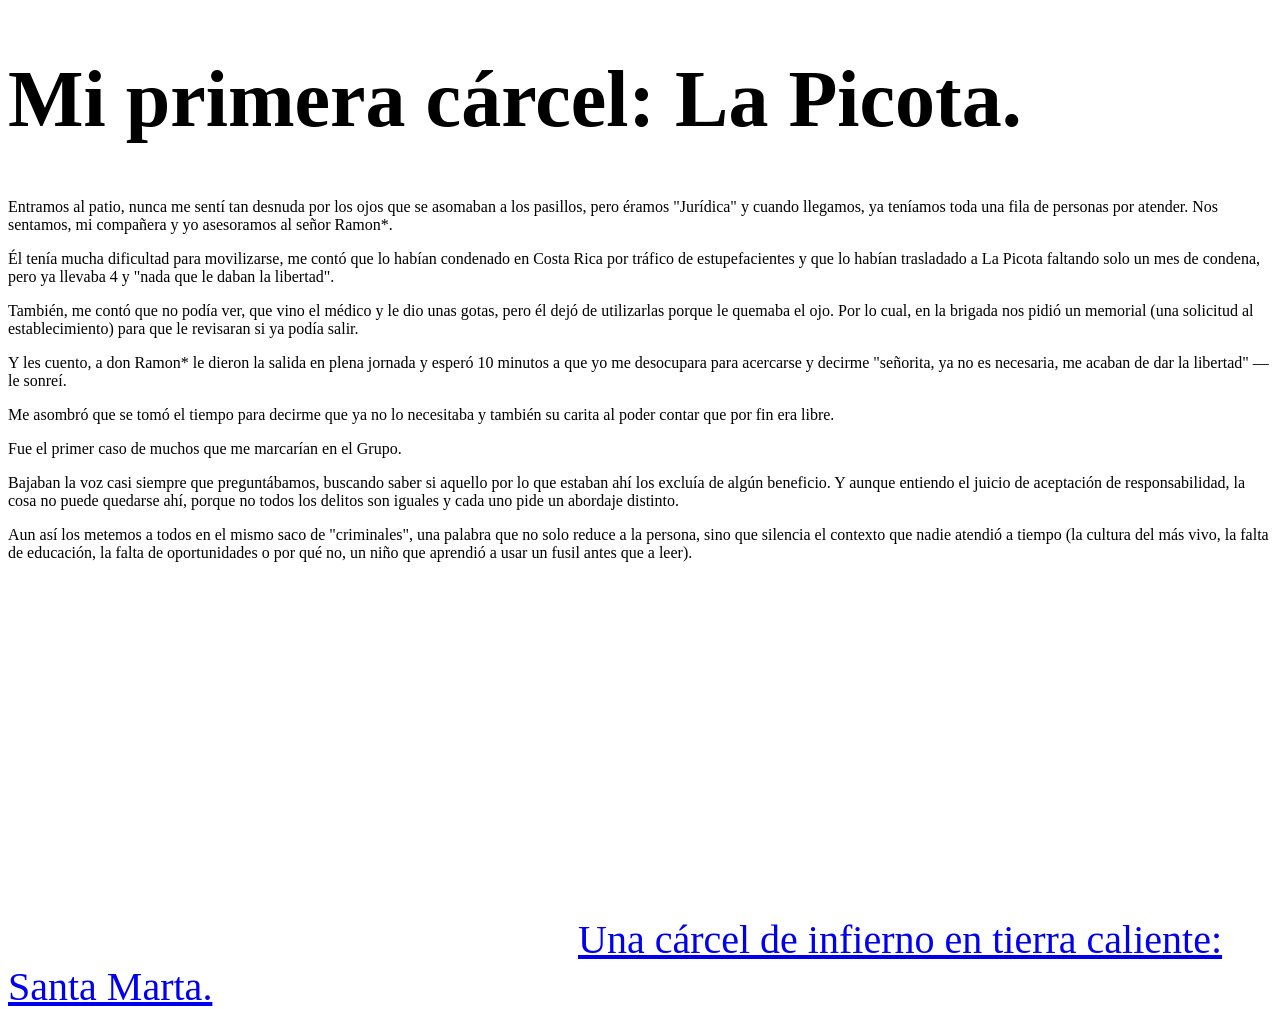
==== P2.html @ a0807497 "cambios CON RECORRIDO" ====
<!DOCTYPE html>
<html lang="en">
<head>
    <meta charset="UTF-8">
    <meta name="viewport" content="width=device-width, initial-scale=1.0">
    <title>Mi primera cárcel: La Picota.</title>
    <link rel="stylesheet" href="P2.css">
</head>
<body>
    <h1>
    <h1>Mi primera cárcel: La Picota.</h1>
    <p> Entramos al patio, nunca me sentí tan desnuda por los ojos que se asomaban a los pasillos, pero éramos "Jurídica" y cuando llegamos, ya teníamos toda una fila de personas por atender. Nos sentamos, mi compañera y yo asesoramos al señor Ramon*. </p>
         <p>Él tenía mucha dificultad para movilizarse, me contó que lo habían condenado en Costa Rica por tráfico de estupefacientes y que lo habían trasladado a La Picota faltando solo un mes de condena, pero ya llevaba 4 y "nada que le daban la libertad". </p>
        <p>También, me contó que no podía ver, que vino el médico y le dio unas gotas, pero él dejó de utilizarlas porque le quemaba el ojo. Por lo cual, en la brigada nos pidió un memorial (una solicitud al establecimiento) para que le revisaran si ya podía salir.</p>
        <p>Y les cuento, a don Ramon* le dieron la salida en plena jornada y esperó 10 minutos a que yo me desocupara para acercarse y decirme "señorita, ya no es necesaria, me acaban de dar la libertad" —le sonreí.</p>
        <p>Me asombró que se tomó el tiempo para decirme que ya no lo necesitaba y también su carita al poder contar que por fin era libre.</p>

        <p>Fue el primer caso de muchos que me marcarían en el Grupo.</p>
        <p>Bajaban la voz casi siempre que preguntábamos, buscando saber si aquello por lo que estaban ahí los excluía de algún beneficio. Y aunque entiendo el juicio de aceptación de responsabilidad, la cosa no puede quedarse ahí, porque no todos los delitos son iguales y cada uno pide un abordaje distinto. 
       <p> Aun así los metemos a todos en el mismo saco de "criminales", una palabra que no solo reduce a la persona, sino que silencia el contexto que nadie atendió a tiempo (la cultura del más vivo, la falta de educación, la falta de oportunidades o por qué no, un niño que aprendió a usar un fusil antes que a leer).</p>
      
    
   <a class="video1nuevap"</a> <iframe width="560" height="315" src="https://www.youtube.com/embed/rMz-vLf3N-Q?si=I2eq3zTMWeaeKi6i" title="YouTube video player" frameborder="0" allow="accelerometer; autoplay; clipboard-write; encrypted-media; gyroscope; picture-in-picture; web-share" referrerpolicy="strict-origin-when-cross-origin" allowfullscreen></iframe>



    <a class="enlace" href="P3.html">Una cárcel de infierno en tierra caliente: Santa Marta. </a>


</body>


</html>
---- P2.css ----
body {
   background-image: url("assets/pajaro.png");
}
title {
    font-family: 'Fleur De Leah', cursive;
    color: black;
    animation-name: animación3;
    animation-duration: 2s;
    animation-iteration-count: infinite;
}
title {
    font-family: 'Fleur De Leah', cursive;
    color: black;
    animation-name: animación3;
    animation-duration: 2s;
    animation-iteration-count: infinite;
}
img {
    width: 50%;
    height: auto;
}
p {
    font-family:fantasy
}
h1 {
    font-family: mea culpa, cursive;
    font-size: 80px;
     animation-name: animación3;
    animation-duration: 2s;
    animation-iteration-count: infinite;

}
h1:hover {
    color: rgba(255, 255, 255, 0.92);
    background-color: #2E7D32;

    animation-name: animación2;
    animation-duration: 5s;
    animation-iteration-count: infinite;
}

title {
    font-family: 'Fleur De Leah', cursive;
    color: black;
    animation-name: animación3;
    animation-duration: 2s;
    animation-iteration-count: infinite;
}
.video1nuevap{
    position:right;
    top: 60px;
    font-size: 40px;
}
.enlace {
    position:relative;
    top: 60px;
    font-size: 40px;
}
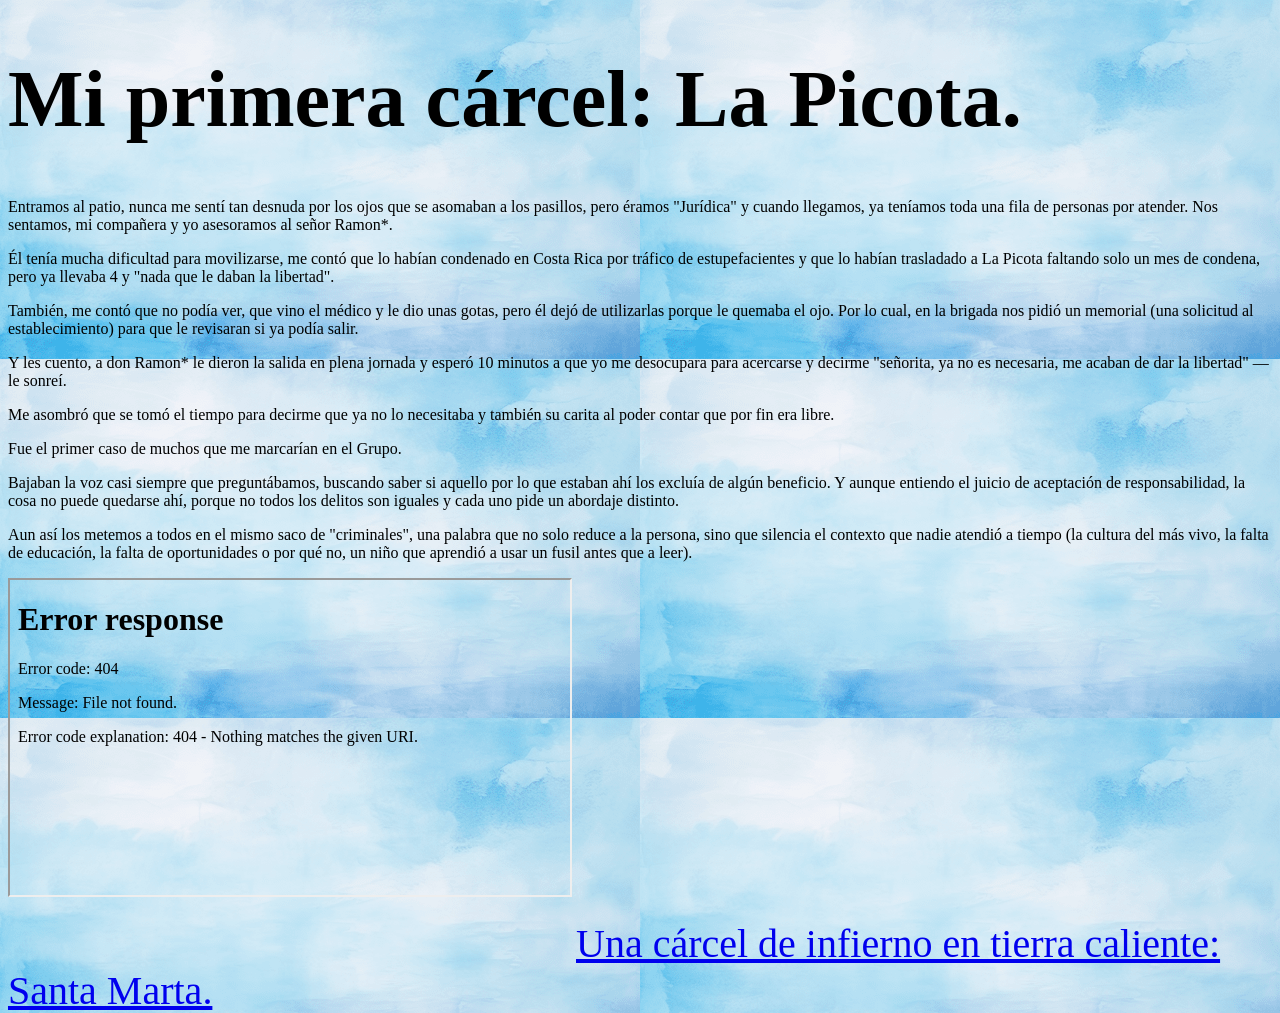
==== commit 92b99ff6: "ULTIMOS CMABIOS" ====
--- a/P2.html
+++ b/P2.html
@@ -20,7 +20,7 @@
        <p> Aun así los metemos a todos en el mismo saco de "criminales", una palabra que no solo reduce a la persona, sino que silencia el contexto que nadie atendió a tiempo (la cultura del más vivo, la falta de educación, la falta de oportunidades o por qué no, un niño que aprendió a usar un fusil antes que a leer).</p>
       
     
-   <a class="video1nuevap"</a> <iframe width="560" height="315" src="https://www.youtube.com/embed/rMz-vLf3N-Q?si=I2eq3zTMWeaeKi6i" title="YouTube video player" frameborder="0" allow="accelerometer; autoplay; clipboard-write; encrypted-media; gyroscope; picture-in-picture; web-share" referrerpolicy="strict-origin-when-cross-origin" allowfullscreen></iframe>
+   <a class="imagenlapicota"</a> <iframe width="560" height="315" src="La Picota.png" allowfullscreen></iframe>
 
 
 
--- a/P2.css
+++ b/P2.css
@@ -1,5 +1,5 @@
 body {
-   background-image: url("assets/pajaro.png");
+   background-image: url("ASSETS/FONDO.png");
 }
 title {
     font-family: 'Fleur De Leah', cursive;
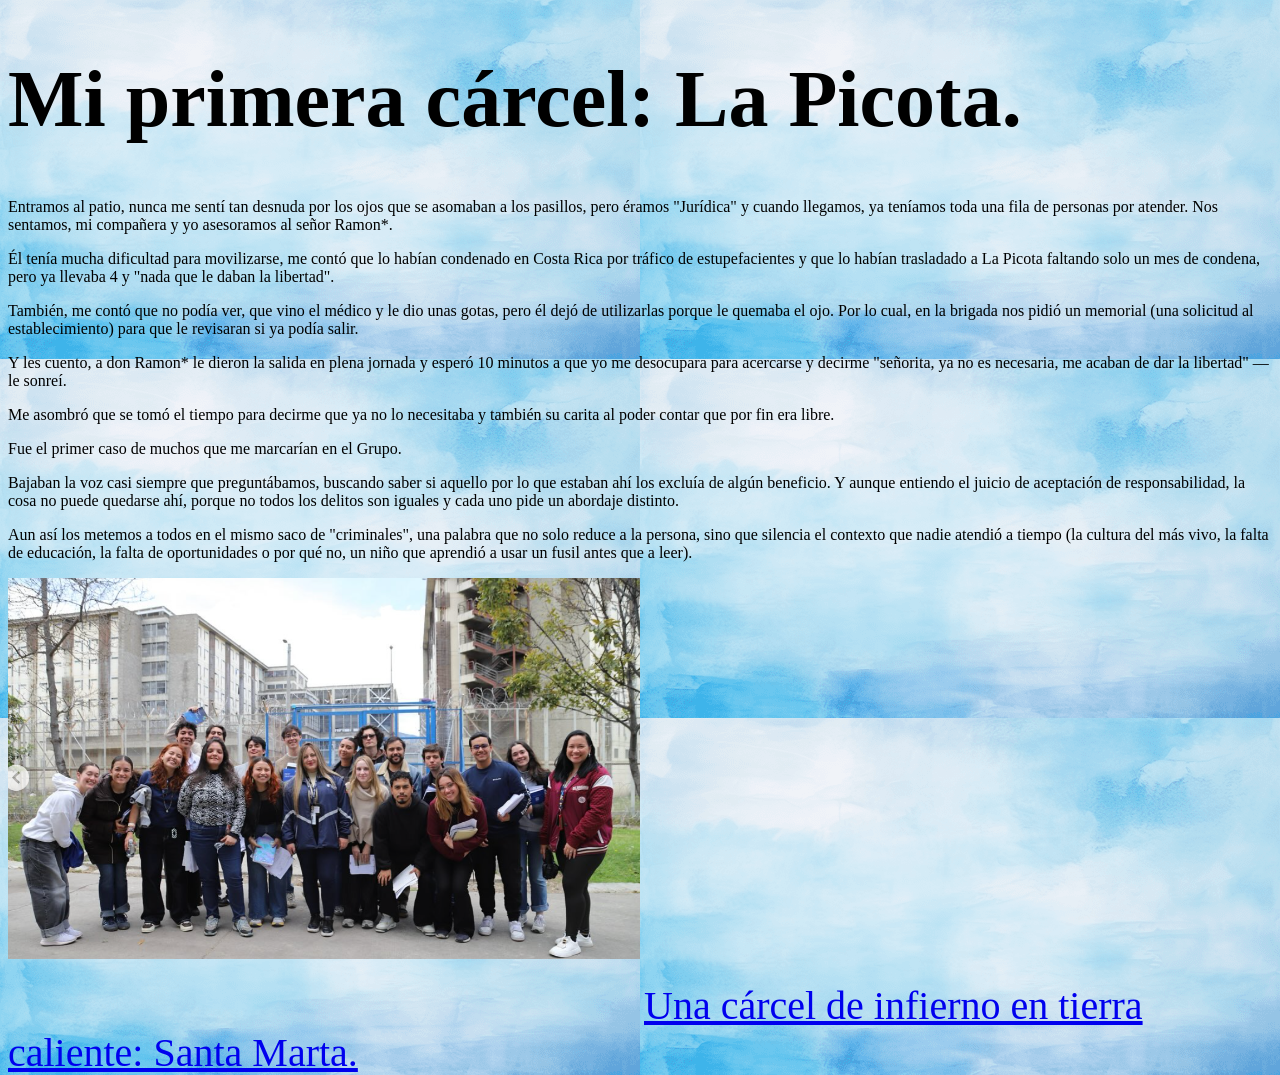
==== commit 1ad7896f: "FONDO" ====
--- a/P2.html
+++ b/P2.html
@@ -20,7 +20,7 @@
        <p> Aun así los metemos a todos en el mismo saco de "criminales", una palabra que no solo reduce a la persona, sino que silencia el contexto que nadie atendió a tiempo (la cultura del más vivo, la falta de educación, la falta de oportunidades o por qué no, un niño que aprendió a usar un fusil antes que a leer).</p>
       
     
-   <a class="imagenlapicota"</a> <iframe width="560" height="315" src="La Picota.png" allowfullscreen></iframe>
+    <img class="imagenlapicota" src="ASSETS/La Picota.png" alt="La Picota">
 
 
 
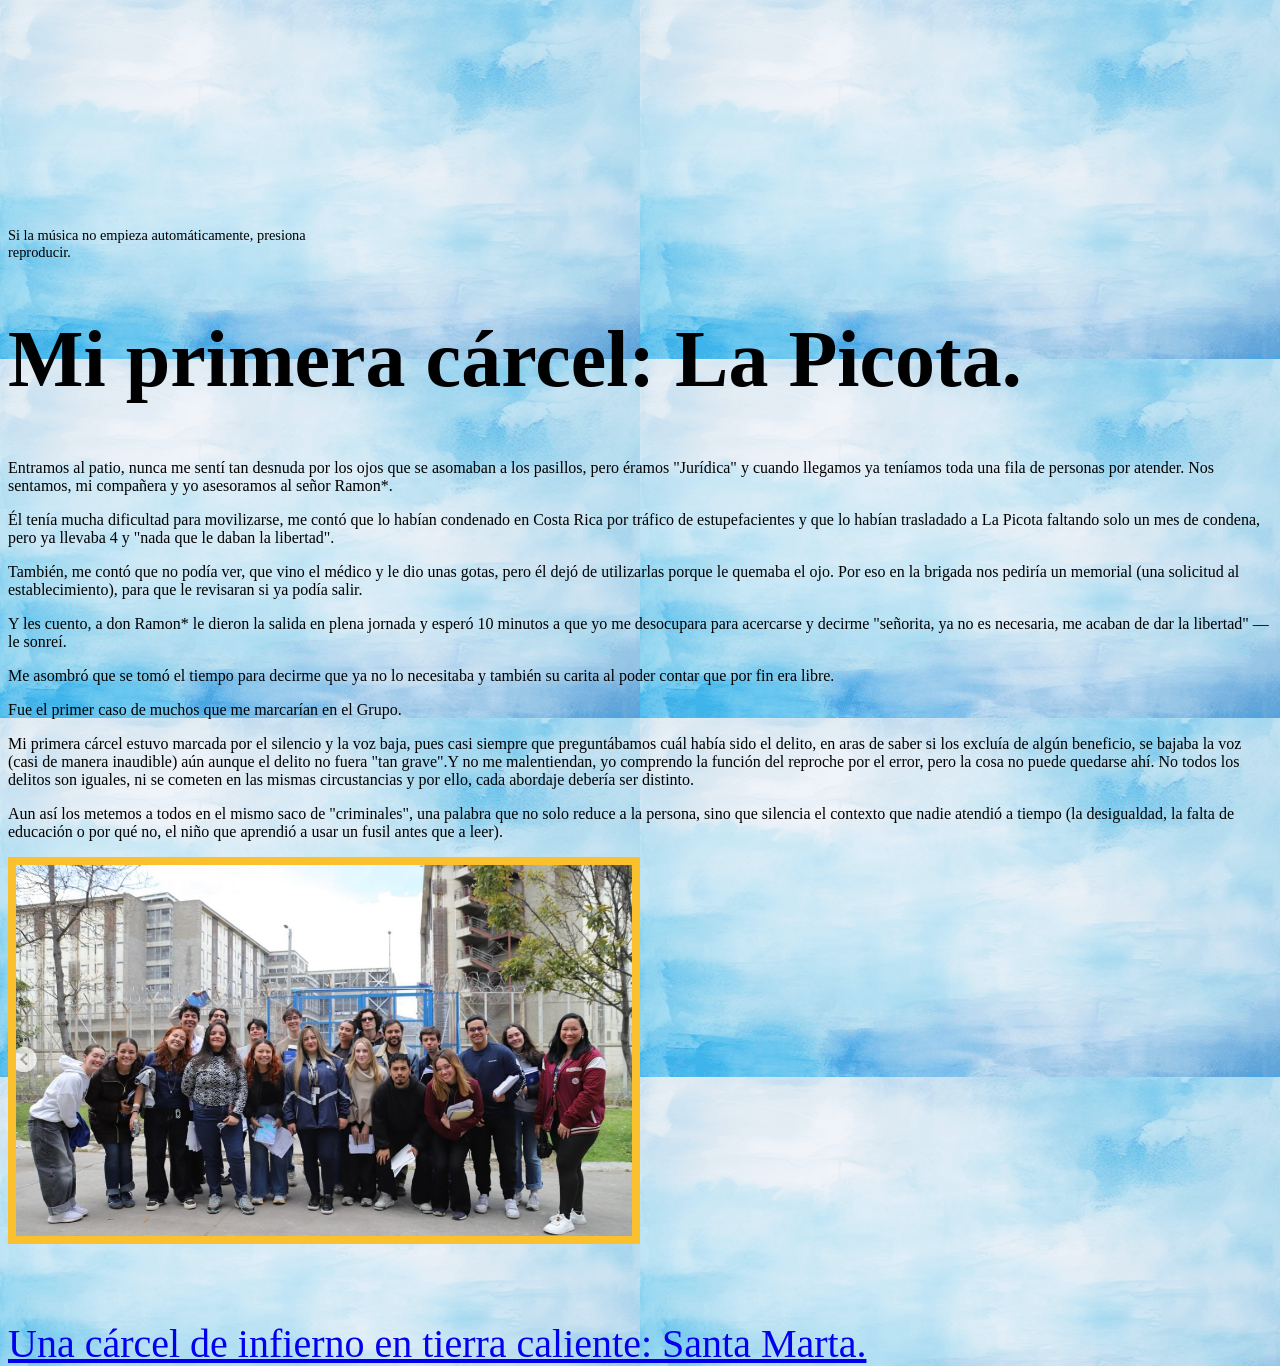
==== commit f058ea9c: "últimos" ====
--- a/P2.html
+++ b/P2.html
@@ -5,22 +5,35 @@
     <meta name="viewport" content="width=device-width, initial-scale=1.0">
     <title>Mi primera cárcel: La Picota.</title>
     <link rel="stylesheet" href="P2.css">
+    <link rel="stylesheet" href="musica.css">
 </head>
 <body>
+    <div class="reproductor-musica">
+        <iframe
+            src="https://www.youtube.com/embed/OhiTac1G71I?autoplay=1&amp;playsinline=1"
+            title="Reproductor de música de YouTube"
+            allow="autoplay; encrypted-media"
+            referrerpolicy="strict-origin-when-cross-origin"
+            loading="eager">
+        </iframe>
+        <p>Si la música no empieza automáticamente, presiona reproducir.</p>
+    </div>
     <h1>
     <h1>Mi primera cárcel: La Picota.</h1>
-    <p> Entramos al patio, nunca me sentí tan desnuda por los ojos que se asomaban a los pasillos, pero éramos "Jurídica" y cuando llegamos, ya teníamos toda una fila de personas por atender. Nos sentamos, mi compañera y yo asesoramos al señor Ramon*. </p>
+    <p> Entramos al patio, nunca me sentí tan desnuda por los ojos que se asomaban a los pasillos, pero éramos "Jurídica" y cuando llegamos ya teníamos toda una fila de personas por atender. Nos sentamos, mi compañera y yo asesoramos al señor Ramon*. </p>
          <p>Él tenía mucha dificultad para movilizarse, me contó que lo habían condenado en Costa Rica por tráfico de estupefacientes y que lo habían trasladado a La Picota faltando solo un mes de condena, pero ya llevaba 4 y "nada que le daban la libertad". </p>
-        <p>También, me contó que no podía ver, que vino el médico y le dio unas gotas, pero él dejó de utilizarlas porque le quemaba el ojo. Por lo cual, en la brigada nos pidió un memorial (una solicitud al establecimiento) para que le revisaran si ya podía salir.</p>
+        <p>También, me contó que no podía ver, que vino el médico y le dio unas gotas, pero él dejó de utilizarlas porque le quemaba el ojo. Por eso en la brigada nos pediría un memorial (una solicitud al establecimiento), para que le revisaran si ya podía salir.</p>
         <p>Y les cuento, a don Ramon* le dieron la salida en plena jornada y esperó 10 minutos a que yo me desocupara para acercarse y decirme "señorita, ya no es necesaria, me acaban de dar la libertad" —le sonreí.</p>
         <p>Me asombró que se tomó el tiempo para decirme que ya no lo necesitaba y también su carita al poder contar que por fin era libre.</p>
 
         <p>Fue el primer caso de muchos que me marcarían en el Grupo.</p>
-        <p>Bajaban la voz casi siempre que preguntábamos, buscando saber si aquello por lo que estaban ahí los excluía de algún beneficio. Y aunque entiendo el juicio de aceptación de responsabilidad, la cosa no puede quedarse ahí, porque no todos los delitos son iguales y cada uno pide un abordaje distinto. 
-       <p> Aun así los metemos a todos en el mismo saco de "criminales", una palabra que no solo reduce a la persona, sino que silencia el contexto que nadie atendió a tiempo (la cultura del más vivo, la falta de educación, la falta de oportunidades o por qué no, un niño que aprendió a usar un fusil antes que a leer).</p>
+        <p>Mi primera cárcel estuvo marcada por el silencio y la voz baja, pues casi siempre que preguntábamos cuál había sido el delito, en aras de saber si los excluía de algún beneficio, se bajaba la voz (casi de manera inaudible) aún aunque el delito no fuera "tan grave".Y no me malentiendan, yo comprendo la función del reproche por el error, pero la cosa no puede quedarse ahí. No todos los delitos son iguales, ni se cometen en las mismas circustancias y por ello, cada abordaje debería ser distinto. 
+       <p> Aun así los metemos a todos en el mismo saco de "criminales", una palabra que no solo reduce a la persona, sino que silencia el contexto que nadie atendió a tiempo (la desigualdad, la falta de educación o por qué no, el niño que aprendió a usar un fusil antes que a leer).</p>
       
     
-    <img class="imagenlapicota" src="ASSETS/La Picota.png" alt="La Picota">
+    <div class="marco-imagen">
+        <img class="imagenlapicota" src="ASSETS/La Picota.png" alt="La Picota">
+    </div>
 
 
 
--- a/P2.css
+++ b/P2.css
@@ -18,6 +18,29 @@
 img {
     width: 50%;
     height: auto;
+}
+.marco-imagen {
+    display: block;
+    width: 50%;
+    max-width: 100%;
+    margin: 16px 0;
+    padding: 8px;
+    box-sizing: border-box;
+    background-color: #FBC02D;
+    transition: background-color 300ms ease;
+}
+.marco-imagen:hover {
+    background-color: #7B1FA2;
+}
+.marco-imagen .imagenlapicota {
+    display: block;
+    width: 100%;
+    height: auto;
+}
+@media (max-width: 600px) {
+    .marco-imagen {
+        width: 90%;
+    }
 }
 p {
     font-family:fantasy
--- a/musica.css
+++ b/musica.css
@@ -0,0 +1,17 @@
+.reproductor-musica {
+    max-width: 360px;
+    margin: 16px 0;
+}
+
+.reproductor-musica iframe {
+    display: block;
+    width: min(360px, 100%);
+    aspect-ratio: 16 / 9;
+    height: auto;
+    border: 0;
+}
+
+.reproductor-musica p {
+    margin: 8px 0 0;
+    font-size: 0.9rem;
+}
